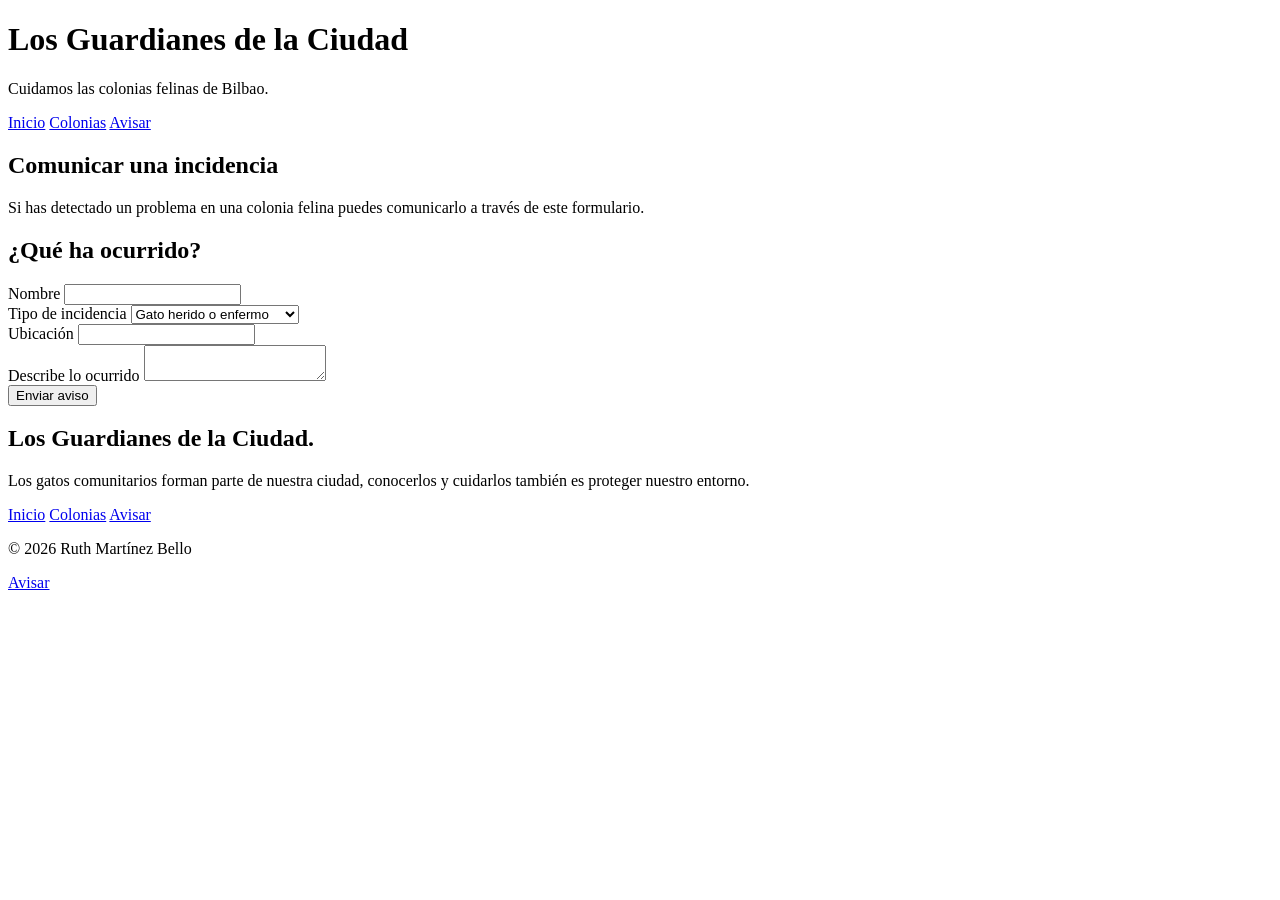
==== avisar.html @ 0f3e40f9 "Termino las páginas html y comienzo con css" ====
<!DOCTYPE html>
<html lang="es">

<head>
    <meta charset="UTF-8">
    <meta name="viewport" content="width=device-width, initial-scale=1.0">
    <title>LGC | Avisar</title>
    <link rel="preconnect" href="https://fonts.googleapis.com">
    <link rel="preconnect" href="https://fonts.gstatic.com" crossorigin>
    <link
        href="https://fonts.googleapis.com/css2?family=Poppins:ital,wght@0,100;0,200;0,300;0,400;0,500;0,600;0,700;0,800;0,900;1,100;1,200;1,300;1,400;1,500;1,600;1,700;1,800;1,900&display=swap"
        rel="stylesheet">

    <link rel="stylesheet" href="styles.css">
</head>

<body>
    <header>
        <h1>Los Guardianes de la Ciudad</h1>
        <p>Cuidamos las colonias felinas de Bilbao.</p>
        <nav>
            <a href="index.html">Inicio</a>
            <a href="colonias.html">Colonias</a>
            <a href="avisar.html">Avisar</a>
        </nav>
    </header>

    <main>
        <!-- Presentación de la páginapara comunicar incidencias. -->
        <section>
            <h2>Comunicar una incidencia</h2>

            <p>
                Si has detectado un problema en una colonia felina puedes comunicarlo a través de este formulario.
            </p>

        </section>

        <!-- Formulario para comunicar incidencias. -->
         <section>

            <h2>¿Qué ha ocurrido?</h2>

            <form>
                <div>
                    <label for="nombre">Nombre</label>
                    <input type="text" id="nombre" name="nombre">
                </div>

                <div>
                    <label for="tipo-incidencia">Tipo de incidencia</label>

                    <select id="tipo-incidencia" name="tipo-incidencia">
                        <option value="herido">Gato herido o enfermo</option>
                        <option value="camada">Nueva camada</option>
                        <option value="alimento">Falta de alimento</option>
                        <option value="agresion">Agresión o ataque</option>
                        <option value="envenenamiento">Posible envenenamiento</option>
                        <option value="otra">Otra incidencia</option>
                    </select>
                </div>

                <div>
                    <label for="ubicacion">Ubicación</label>
                    <input type="text" id="ubicacion" name="ubicacion">
                </div>

                <div>
                    <label for="descripcion">Describe lo ocurrido</label>
                    <textarea name="descripcion" id="descripcion"></textarea>
                </div>

                <button type="submit">Enviar aviso</button>
            </form>
         </section>
    </main>

        <!-- Pie de página común en las tres páginas -->
    <footer>
        <h2>Los Guardianes de la Ciudad.</h2>

        <p>Los gatos comunitarios forman parte de nuestra ciudad, conocerlos y cuidarlos también es proteger nuestro entorno.</p>

        <nav>
            <a href="index.html">Inicio</a>
            <a href="colonias.html">Colonias</a>
            <a href="avisar.html">Avisar</a>
        </nav>
        <p>&copy; 2026 Ruth Martínez Bello</p>

    </footer>

    <a href="avisar.html" class="boton-aviso">Avisar</a> <!-- Hacer este enlace botón fijo durante el
        scroll, que no se me olvide hacerlo en css -->
</body>
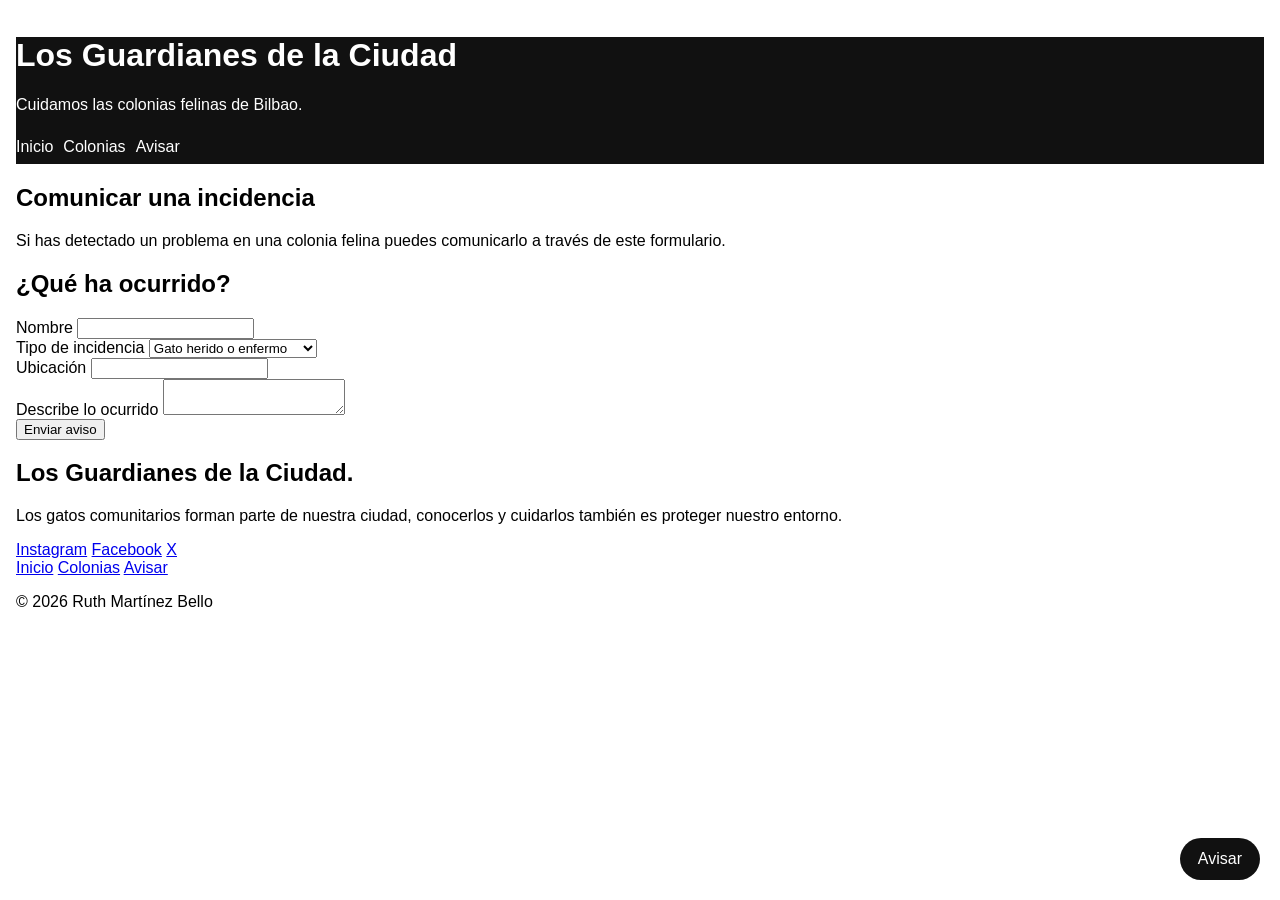
==== commit b2b6f7c8: "Aplico paleta de color y estilos base" ====
--- a/avisar.html
+++ b/avisar.html
@@ -37,7 +37,7 @@
         </section>
 
         <!-- Formulario para comunicar incidencias. -->
-         <section>
+        <section>
 
             <h2>¿Qué ha ocurrido?</h2>
 
@@ -72,14 +72,21 @@
 
                 <button type="submit">Enviar aviso</button>
             </form>
-         </section>
+        </section>
     </main>
 
-        <!-- Pie de página común en las tres páginas -->
+    <!-- Pie de página común en las tres páginas -->
     <footer>
         <h2>Los Guardianes de la Ciudad.</h2>
 
-        <p>Los gatos comunitarios forman parte de nuestra ciudad, conocerlos y cuidarlos también es proteger nuestro entorno.</p>
+        <p>Los gatos comunitarios forman parte de nuestra ciudad, conocerlos y cuidarlos también es proteger nuestro
+            entorno.</p>
+
+        <div>
+            <a href="#">Instagram</a>
+            <a href="#">Facebook</a>
+            <a href="#">X</a>
+        </div>
 
         <nav>
             <a href="index.html">Inicio</a>
@@ -90,6 +97,6 @@
 
     </footer>
 
-    <a href="avisar.html" class="boton-aviso">Avisar</a> <!-- Hacer este enlace botón fijo durante el
-        scroll, que no se me olvide hacerlo en css -->
+    <a href="avisar.html" class="boton-aviso">Avisar</a> 
+    
 </body>
--- a/styles.css
+++ b/styles.css
@@ -0,0 +1,115 @@
+/* HOJA DE ESTILO */
+
+/*Sistema visual
+Paleta de color:
+
+negro:      #111111
+amarillo:   #f5c400
+blanco:     #ffffff
+gris claro: #f4f4f4*/
+
+/*Tipografía:
+
+Poppins
+400: texto
+600: destacados
+700: títulos
+*/
+
+:root {
+    --negro: #111111;
+    --amarillo: #f5c400;
+    --blanco: #ffffff;
+    --gris-claro: #f4f4f4;
+}
+
+/* Base Mobile First */
+
+body {
+    margin: 0;
+    padding: 16px;
+    font-family: "Poppins", sans-serif;
+    font-weight: 400;
+}
+
+h1,
+h2,
+h3 {
+    font-weight: 700;
+}
+
+p {
+    font-weight: 400;
+}
+
+strong {
+    font-weight: 600;
+}
+
+header {
+    background-color: var(--negro);
+    color: var(--blanco);
+}
+
+/* Navegación */
+
+header nav {
+    color: var(--gris-claro);
+    display: flex;
+    flex-direction: column;
+    gap: 10px;
+}
+
+header nav a {
+    text-decoration: none;
+    color: var(--blanco);
+    padding: 8px 0;
+}
+
+header nav a:hover {
+    color: var(--amarillo);
+    font-weight: 600;
+}
+
+
+/* Imágenes */
+
+/* Cualquier imagen dentro de main adaptable al ancho de la pantalla */
+
+main img {
+    display: block;
+    width: 100%;
+    max-width: 500px;
+    height: auto;
+    margin: 0;
+}
+
+
+/* Formulario */
+
+/* Botón fijo durante el scroll*/
+
+.boton-aviso {
+    position: fixed;
+    right: 20px;
+    bottom: 20px;
+    text-decoration: none;
+    background-color: var(--negro);
+    color: var(--blanco);
+    padding: 12px 18px;
+    border-radius: 24px;
+}
+
+.boton-aviso:hover {
+    transform: scale(1.05);
+    background-color: var(--amarillo);
+    color: var(--negro);
+}
+
+/* Adaptación a pantallas grandes */
+
+@media (min-width: 768px) {
+    header nav {
+        flex-direction: row;
+    }
+}
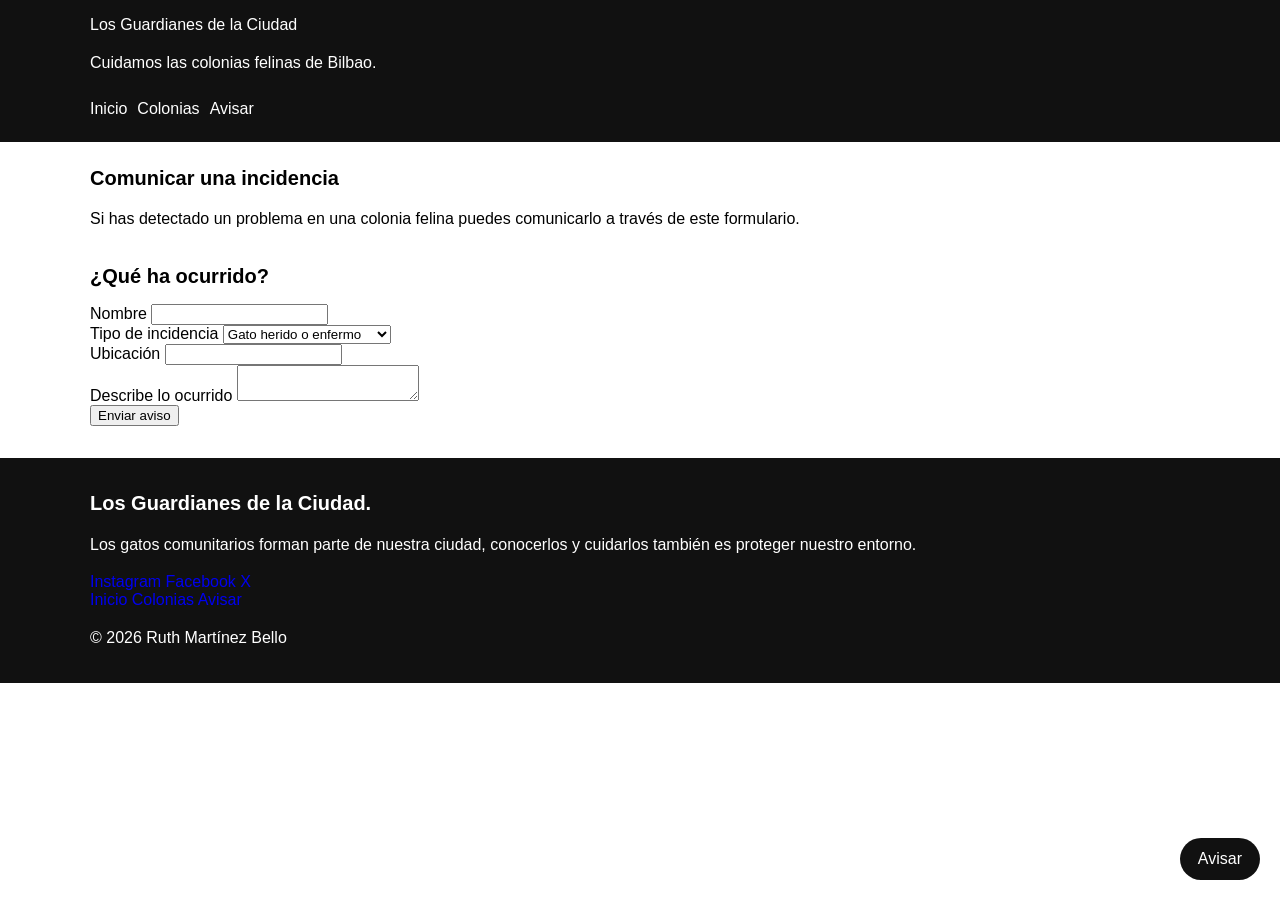
==== commit 04c1ef40: "Añado contenedores y estilos de cabecera y footer" ====
--- a/avisar.html
+++ b/avisar.html
@@ -15,7 +15,8 @@
 </head>
 
 <body>
-    <header>
+       <header>
+        <div class="contenedor"
         <h1>Los Guardianes de la Ciudad</h1>
         <p>Cuidamos las colonias felinas de Bilbao.</p>
         <nav>
@@ -23,6 +24,7 @@
             <a href="colonias.html">Colonias</a>
             <a href="avisar.html">Avisar</a>
         </nav>
+        </div>
     </header>
 
     <main>
@@ -77,6 +79,7 @@
 
     <!-- Pie de página común en las tres páginas -->
     <footer>
+        <div class="contenedor">
         <h2>Los Guardianes de la Ciudad.</h2>
 
         <p>Los gatos comunitarios forman parte de nuestra ciudad, conocerlos y cuidarlos también es proteger nuestro
@@ -93,10 +96,13 @@
             <a href="colonias.html">Colonias</a>
             <a href="avisar.html">Avisar</a>
         </nav>
+
         <p>&copy; 2026 Ruth Martínez Bello</p>
+
+        </div>
 
     </footer>
 
     <a href="avisar.html" class="boton-aviso">Avisar</a> 
-    
+
 </body>
--- a/styles.css
+++ b/styles.css
@@ -27,24 +27,57 @@
 
 body {
     margin: 0;
-    padding: 16px;
     font-family: "Poppins", sans-serif;
     font-weight: 400;
+}
+
+/*Contenedor común para mantener el contenido dentro del mimo padding*/
+
+.contenedor {
+    max-width: 1100px;
+    margin: 0 auto;
+    padding: 16px;
 }
 
 h1,
 h2,
 h3 {
     font-weight: 700;
+    line-height: 1.2;
+}
+
+h1 {
+    font-size: 26px;
+}
+
+h2 {
+    font-size: 20px;
+}
+
+h3 {
+    font-size: 17px;
 }
 
 p {
     font-weight: 400;
+    line-height: 1.6;
 }
 
 strong {
     font-weight: 600;
 }
+
+main {
+    max-width: 1100px;
+    margin: 24px auto 0;
+    padding: 0 16px;
+}
+
+section {
+    margin-bottom: 32px;
+}
+
+/*Cabecera*/
 
 header {
     background-color: var(--negro);
@@ -54,7 +87,6 @@
 /* Navegación */
 
 header nav {
-    color: var(--gris-claro);
     display: flex;
     flex-direction: column;
     gap: 10px;
@@ -71,6 +103,21 @@
     font-weight: 600;
 }
 
+/* Pie de página*/
+
+footer {
+    background-color: var(--negro);
+    color: var(--blanco);
+}
+
+footer a {
+color: nav(--blanco);
+text-decoration: none;
+}
+
+footer a:hover {
+    color: var(--amarillo);
+}
 
 /* Imágenes */
 
@@ -84,6 +131,14 @@
     margin: 0;
 }
 
+/*Fichas de colonias*/
+
+.ficha-colonia {
+    background-color: var(--gris-claro);
+    padding: 16px;
+    margin-bottom: 24px;
+    border-radius: 12px;
+}
 
 /* Formulario */
 
@@ -109,7 +164,21 @@
 /* Adaptación a pantallas grandes */
 
 @media (min-width: 768px) {
+
+    .contenedor {
+        padding-left: 32px;
+        padding-right: 32px;
+    }
+
+    main {
+        padding-left: 32px;
+        padding-right: 32px;
+    }
     header nav {
         flex-direction: row;
     }
+
+    .ficha-colonia {
+        max-width: 800px;
+    }
 }
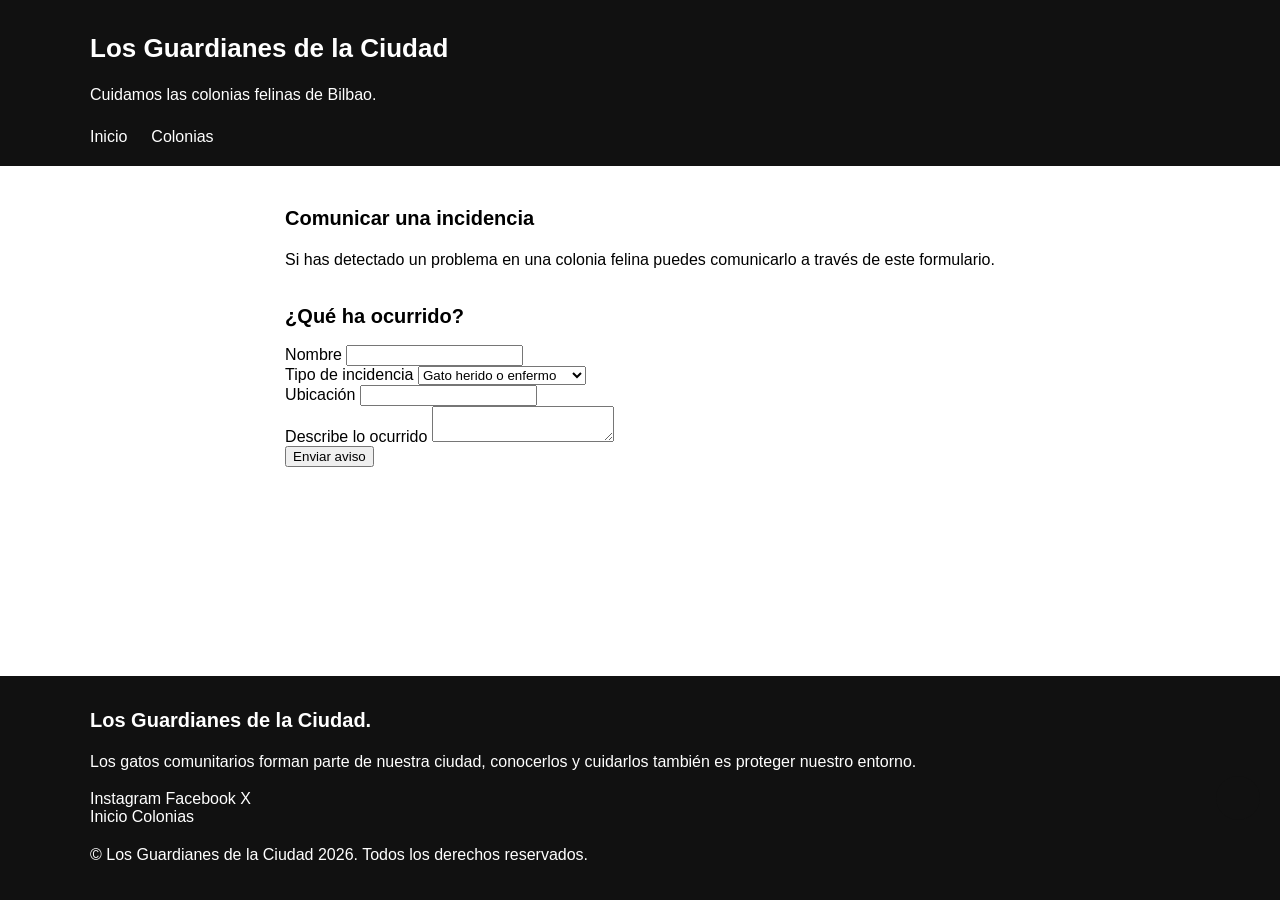
==== commit 408903a1: "Mejoro navegación y estructura de header y footer" ====
--- a/avisar.html
+++ b/avisar.html
@@ -14,16 +14,15 @@
     <link rel="stylesheet" href="styles.css">
 </head>
 
-<body>
-       <header>
-        <div class="contenedor"
-        <h1>Los Guardianes de la Ciudad</h1>
-        <p>Cuidamos las colonias felinas de Bilbao.</p>
-        <nav>
-            <a href="index.html">Inicio</a>
-            <a href="colonias.html">Colonias</a>
-            <a href="avisar.html">Avisar</a>
-        </nav>
+<body id="top">
+    <header>
+        <div class="contenedor">
+            <h1>Los Guardianes de la Ciudad</h1>
+            <p>Cuidamos las colonias felinas de Bilbao.</p>
+            <nav>
+                <a href="index.html">Inicio</a>
+                <a href="colonias.html">Colonias</a>
+            </nav>
         </div>
     </header>
 
@@ -80,29 +79,29 @@
     <!-- Pie de página común en las tres páginas -->
     <footer>
         <div class="contenedor">
-        <h2>Los Guardianes de la Ciudad.</h2>
+            <h2>Los Guardianes de la Ciudad.</h2>
 
-        <p>Los gatos comunitarios forman parte de nuestra ciudad, conocerlos y cuidarlos también es proteger nuestro
-            entorno.</p>
+            <p>Los gatos comunitarios forman parte de nuestra ciudad, conocerlos y cuidarlos también es proteger nuestro
+                entorno.</p>
 
-        <div>
-            <a href="#">Instagram</a>
-            <a href="#">Facebook</a>
-            <a href="#">X</a>
-        </div>
+            <div>
+                <a href="#">Instagram</a>
+                <a href="#">Facebook</a>
+                <a href="#">X</a>
+            </div>
 
-        <nav>
-            <a href="index.html">Inicio</a>
-            <a href="colonias.html">Colonias</a>
-            <a href="avisar.html">Avisar</a>
-        </nav>
+            <nav>
+                <a href="index.html">Inicio</a>
+                <a href="colonias.html">Colonias</a>
+            </nav>
 
-        <p>&copy; 2026 Ruth Martínez Bello</p>
+            <p>&copy; Los Guardianes de la Ciudad 2026. Todos los derechos reservados.</p>
 
         </div>
 
     </footer>
+    <a href="#top" class="volver-arriba" aria-label="Volver arriba"></a>
 
-    <a href="avisar.html" class="boton-aviso">Avisar</a> 
+</body>
 
-</body>+</html>
--- a/styles.css
+++ b/styles.css
@@ -29,9 +29,13 @@
     margin: 0;
     font-family: "Poppins", sans-serif;
     font-weight: 400;
-}
-
-/*Contenedor común para mantener el contenido dentro del mimo padding*/
+
+    min-height: 100vh;
+    display: flex;
+    flex-direction: column;
+}
+
+/*Contenedor común para mantener el contenido del mismo padding*/
 
 .contenedor {
     max-width: 1100px;
@@ -68,6 +72,7 @@
 }
 
 main {
+    flex: 1;
     max-width: 1100px;
     margin: 24px auto 0;
     padding: 0 16px;
@@ -80,6 +85,8 @@
 /*Cabecera*/
 
 header {
+    position: sticky;
+    top: 0;
     background-color: var(--negro);
     color: var(--blanco);
 }
@@ -89,13 +96,13 @@
 header nav {
     display: flex;
     flex-direction: column;
-    gap: 10px;
+    gap: 4px;
 }
 
 header nav a {
     text-decoration: none;
     color: var(--blanco);
-    padding: 8px 0;
+    padding: 4px 0;
 }
 
 header nav a:hover {
@@ -111,7 +118,7 @@
 }
 
 footer a {
-color: nav(--blanco);
+color: var(--blanco);
 text-decoration: none;
 }
 
@@ -138,6 +145,7 @@
     padding: 16px;
     margin-bottom: 24px;
     border-radius: 12px;
+    scroll-margin-top: 180px;
 }
 
 /* Formulario */
@@ -161,6 +169,27 @@
     color: var(--negro);
 }
 
+.volver-arriba {
+    position: fixed;
+    right: 20px;
+    bottom: 80px;
+    width: 44px;
+    height: 44px;
+    border-radius: 50%;
+    background-color: var(--negro);
+    color: var(--blanco);
+    text-decoration: none;
+
+    display: flex;
+    align-items: center;
+    justify-content: center;
+}
+
+.volver-arriba:hover {
+    background-color: var(--amarillo);
+    color: var(--negro);
+}
+
 /* Adaptación a pantallas grandes */
 
 @media (min-width: 768px) {
@@ -176,6 +205,7 @@
     }
     header nav {
         flex-direction: row;
+        gap: 24px;
     }
 
     .ficha-colonia {
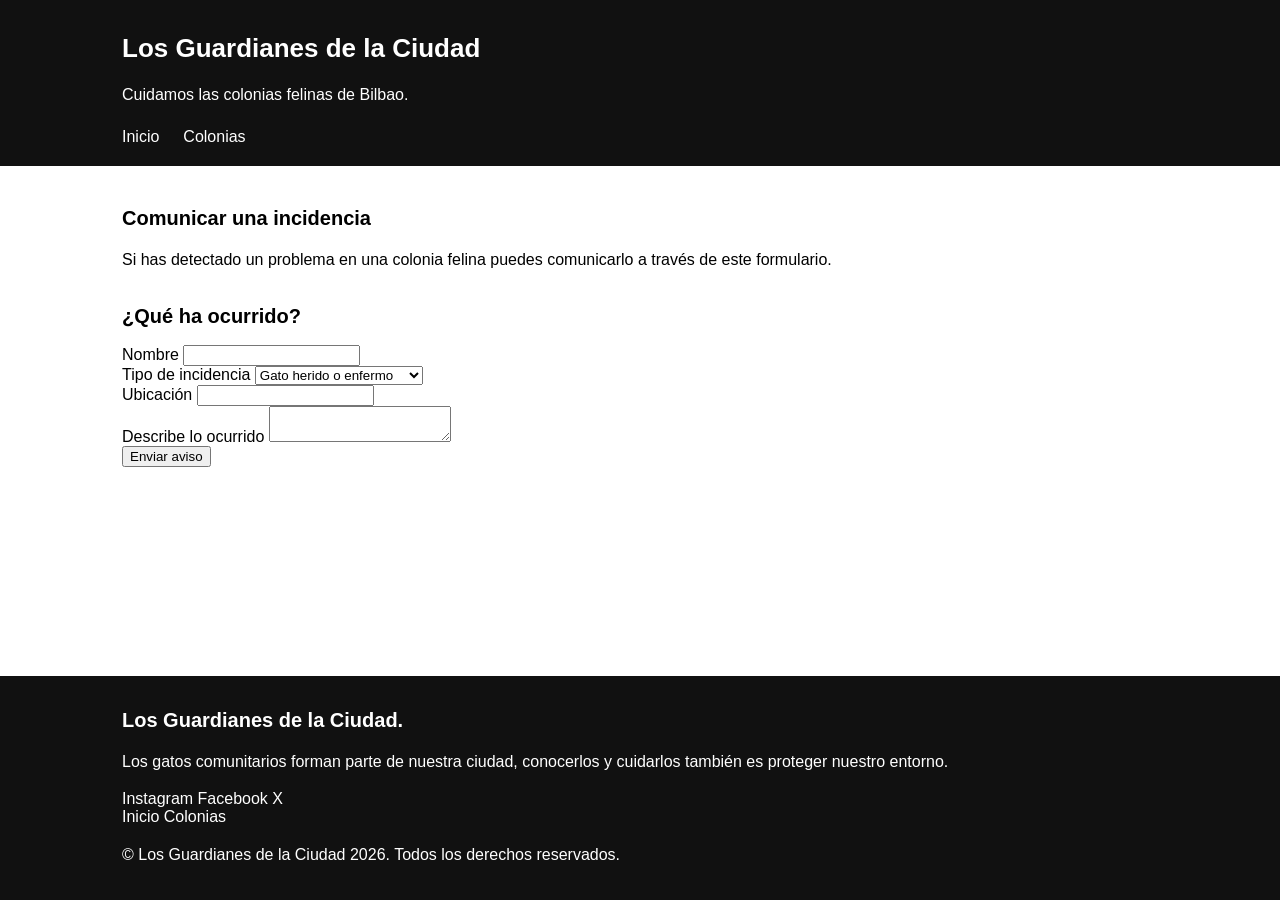
==== commit 34de2ea1: "Ajusto las imágenes y alineación a la retícula" ====
--- a/avisar.html
+++ b/avisar.html
@@ -11,10 +11,13 @@
         href="https://fonts.googleapis.com/css2?family=Poppins:ital,wght@0,100;0,200;0,300;0,400;0,500;0,600;0,700;0,800;0,900;1,100;1,200;1,300;1,400;1,500;1,600;1,700;1,800;1,900&display=swap"
         rel="stylesheet">
 
+    <link rel="stylesheet" href="https://cdnjs.cloudflare.com/ajax/libs/font-awesome/6.5.2/css/all.min.css">
+
     <link rel="stylesheet" href="styles.css">
+
 </head>
 
-<body id="top">
+<body>
     <header>
         <div class="contenedor">
             <h1>Los Guardianes de la Ciudad</h1>
@@ -100,8 +103,7 @@
         </div>
 
     </footer>
-    <a href="#top" class="volver-arriba" aria-label="Volver arriba"></a>
-
+    
 </body>
 
 </html>
--- a/styles.css
+++ b/styles.css
@@ -38,9 +38,11 @@
 /*Contenedor común para mantener el contenido del mismo padding*/
 
 .contenedor {
+    width: 100%;
     max-width: 1100px;
     margin: 0 auto;
     padding: 16px;
+    box-sizing: border-box;
 }
 
 h1,
@@ -73,13 +75,28 @@
 
 main {
     flex: 1;
+    width: 100%;
     max-width: 1100px;
     margin: 24px auto 0;
     padding: 0 16px;
+    box-sizing: border-box;
 }
 
 section {
     margin-bottom: 32px;
+}
+
+main section {
+    scroll-margin-top: 180px;
+}
+
+/*Sección de donación*/
+
+#donacion {
+    background-color: var(--gris-claro);
+    padding: 16px;
+    border-radius: 12px;
+    scroll-margin-top: 180px;
 }
 
 /*Cabecera*/
@@ -118,8 +135,8 @@
 }
 
 footer a {
-color: var(--blanco);
-text-decoration: none;
+    color: var(--blanco);
+    text-decoration: none;
 }
 
 footer a:hover {
@@ -172,12 +189,14 @@
 .volver-arriba {
     position: fixed;
     right: 20px;
-    bottom: 80px;
+    bottom: 100px;
+
     width: 44px;
     height: 44px;
     border-radius: 50%;
-    background-color: var(--negro);
-    color: var(--blanco);
+    background-color: var(--blanco);
+    color: var(--negro);
+    font-size: 42px;
     text-decoration: none;
 
     display: flex;
@@ -187,7 +206,6 @@
 
 .volver-arriba:hover {
     background-color: var(--amarillo);
-    color: var(--negro);
 }
 
 /* Adaptación a pantallas grandes */
@@ -203,12 +221,17 @@
         padding-left: 32px;
         padding-right: 32px;
     }
+
     header nav {
         flex-direction: row;
         gap: 24px;
     }
 
     .ficha-colonia {
-        max-width: 800px;
-    }
+        max-width: 100%;
+    }
+
+    main img {
+        max-width: 100%;
+    };
 }
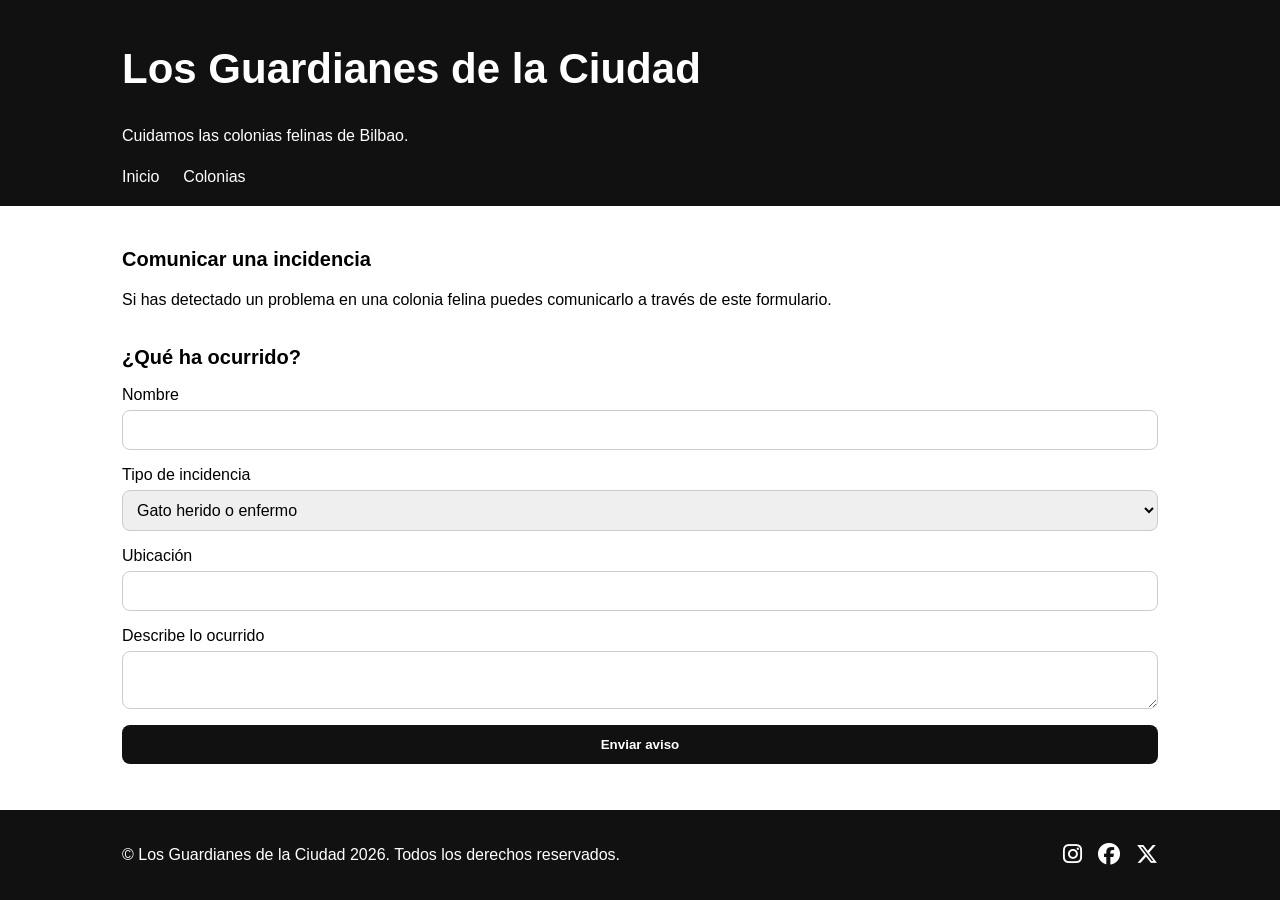
==== commit b14fbfc9: "Mejoro formulario, footer e iconos" ====
--- a/avisar.html
+++ b/avisar.html
@@ -82,28 +82,28 @@
     <!-- Pie de página común en las tres páginas -->
     <footer>
         <div class="contenedor">
-            <h2>Los Guardianes de la Ciudad.</h2>
 
-            <p>Los gatos comunitarios forman parte de nuestra ciudad, conocerlos y cuidarlos también es proteger nuestro
-                entorno.</p>
+            <div class="footer-final">
 
-            <div>
-                <a href="#">Instagram</a>
-                <a href="#">Facebook</a>
-                <a href="#">X</a>
+                <p>&copy; Los Guardianes de la Ciudad 2026. Todos los derechos reservados.</p>
+                <div class="redes-sociales">
+                    <a href="#" aria-label="Instagram">
+                        <i class="fa-brands fa-instagram"></i>
+                    </a>
+
+                    <a href="#" aria-label="Facebook">
+                        <i class="fa-brands fa-facebook"></i>
+                    </a>
+
+                    <a href="#" aria-label="X">
+                        <i class="fa-brands fa-x-twitter"></i>
+                    </a>
+                </div>
             </div>
-
-            <nav>
-                <a href="index.html">Inicio</a>
-                <a href="colonias.html">Colonias</a>
-            </nav>
-
-            <p>&copy; Los Guardianes de la Ciudad 2026. Todos los derechos reservados.</p>
-
         </div>
 
     </footer>
-    
+
 </body>
 
 </html>
--- a/styles.css
+++ b/styles.css
@@ -143,6 +143,22 @@
     color: var(--amarillo);
 }
 
+.footer-final {
+    display: flex;
+    align-items: center;
+    justify-content: space-between;
+    gap: 16px;
+}
+
+.redes-sociales {
+    display: flex;
+    gap: 16px;
+}
+
+.redes-sociales a {
+    font-size: 22px;
+}
+
 /* Imágenes */
 
 /* Cualquier imagen dentro de main adaptable al ancho de la pantalla */
@@ -167,6 +183,44 @@
 
 /* Formulario */
 
+form {
+    display: flex;
+    flex-direction: column;
+    gap: 16px;
+}
+
+form div {
+    display: flex;
+    flex-direction: column;
+    gap: 6px;
+}
+
+input,
+select,
+textarea {
+    font-family: "Poppins", sans-serif;
+    font-size: 16px;
+    padding: 10px;
+    border: 1px solid #cccccc;
+    border-radius: 8px;
+}
+
+form button {
+    background-color: var(--negro);
+    color: var(--blanco);
+    border: none;
+    padding: 12px 18px;
+    border-radius: 8px;
+    font-family: "Poppins", sans-serif;
+    font-weight: 600;
+    cursor: pointer;
+}
+
+form button:hover {
+    background-color: var(--amarillo);
+    color: var(--negro);
+}
+
 /* Botón fijo durante el scroll*/
 
 .boton-aviso {
@@ -212,6 +266,10 @@
 
 @media (min-width: 768px) {
 
+    h1 {
+        font-size: 42px;
+    }
+
     .contenedor {
         padding-left: 32px;
         padding-right: 32px;
@@ -233,5 +291,7 @@
 
     main img {
         max-width: 100%;
-    };
+    }
+
+    ;
 }
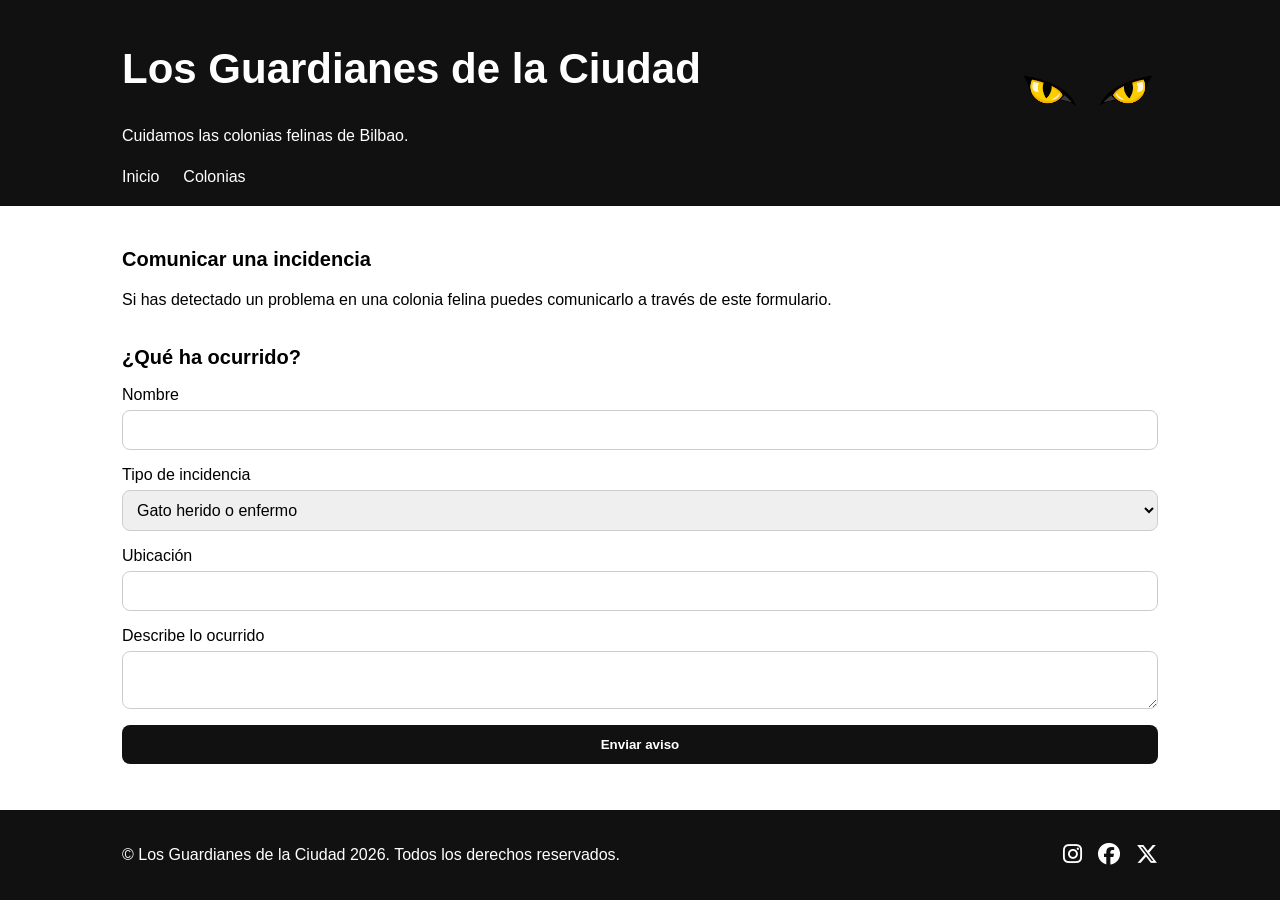
==== commit 3ce6dbb4: "Actualizo desde colonias_felinas" ====
--- a/avisar.html
+++ b/avisar.html
@@ -20,8 +20,15 @@
 <body>
     <header>
         <div class="contenedor">
-            <h1>Los Guardianes de la Ciudad</h1>
-            <p>Cuidamos las colonias felinas de Bilbao.</p>
+            <div class="marca">
+                <div>
+                    <h1>Los Guardianes de la Ciudad</h1>
+                    <p>Cuidamos las colonias felinas de Bilbao.</p>
+                </div>
+
+                <img src="img/ojos-gato.png" class="logo-gato" alt="">
+
+            </div>
             <nav>
                 <a href="index.html">Inicio</a>
                 <a href="colonias.html">Colonias</a>
--- a/styles.css
+++ b/styles.css
@@ -87,7 +87,7 @@
 }
 
 main section {
-    scroll-margin-top: 180px;
+    scroll-margin-top: 240px;
 }
 
 /*Sección de donación*/
@@ -106,6 +106,30 @@
     top: 0;
     background-color: var(--negro);
     color: var(--blanco);
+}
+
+.marca {
+    display: flex;
+    align-items: center;
+    justify-content: space-between;
+    gap: 16px;
+}
+
+.logo-gato {
+    width: 70px;
+    height: auto;
+    animation: parpadeo 4s infinite;
+}
+
+@keyframes parpadeo {
+    0%,
+    92%,
+    100% {
+        transform: scaleY(1);
+    }
+    96% {
+        transform: scaleY(0.1);
+    }
 }
 
 /* Navegación */
@@ -178,7 +202,7 @@
     padding: 16px;
     margin-bottom: 24px;
     border-radius: 12px;
-    scroll-margin-top: 180px;
+    scroll-margin-top: 220px;
 }
 
 /* Formulario */
@@ -266,6 +290,10 @@
 
 @media (min-width: 768px) {
 
+    .logo-gato {
+        width: 140px;
+    }
+
     h1 {
         font-size: 42px;
     }
